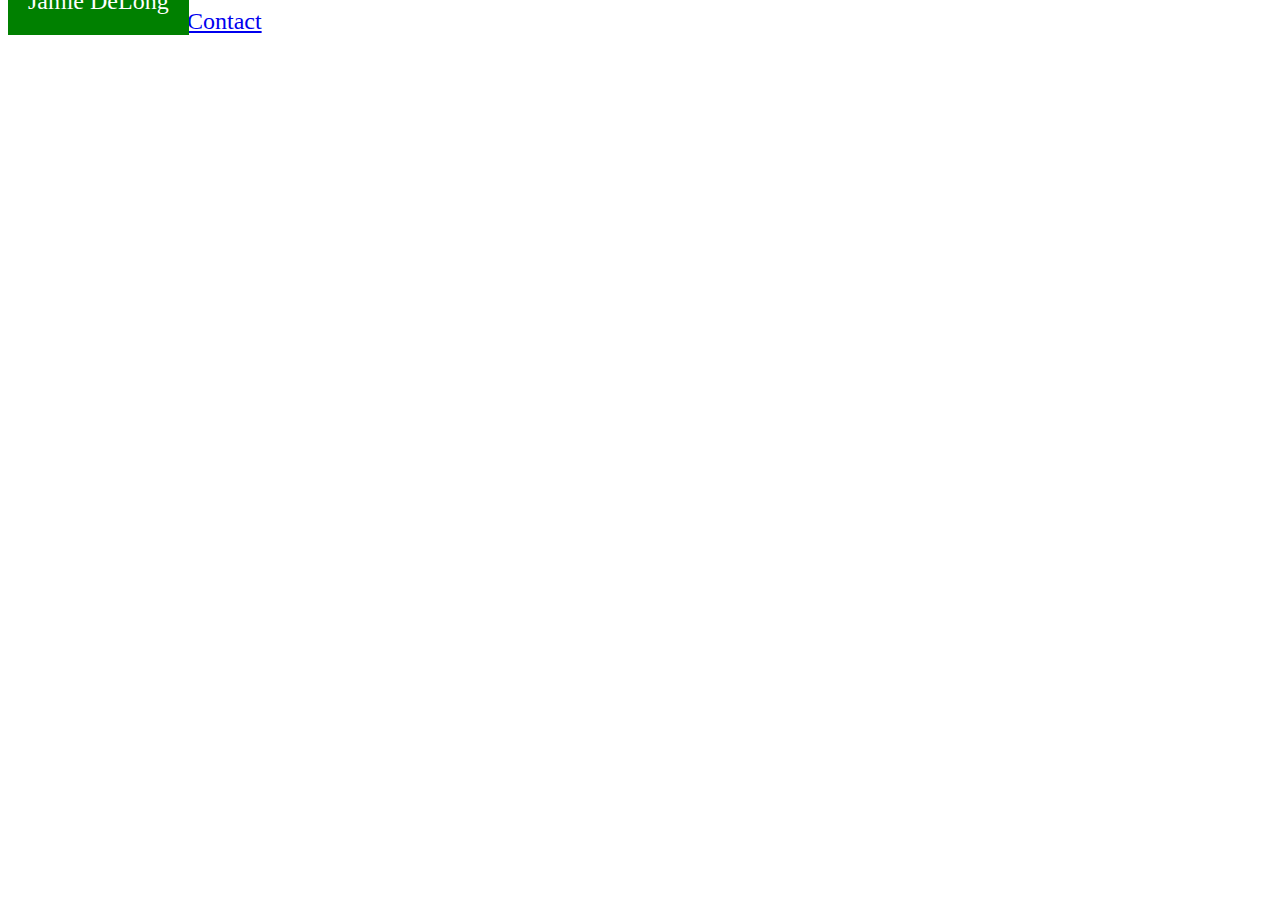
==== index.html @ 94a603da "updates" ====
<!DOCTYPE <!DOCTYPE html>
<html lang="us-en">
<head>
    <meta charset="utf-8" />
    <title>Page Title</title>
    <link rel="stylesheet" type="text/css" href="assets/css/style.css" />
</head>

<body>
    <header id="header">
        <div id="name">Jamie DeLong</div>
        <div id="menu">
            <a href="index.html">About</a> |  
            <a href="portfolio.html">Portfolio</a>  |  
            <a href="contact.html">Contact</a>
        </div>
    </header>
    
</body>
</html>
---- assets/css/style.css ----
* {
    box-sizing: border-box;
    font-size: 24px;
}

#header {
    position: relative;
    width: 960px;
}

#name {
    position: absolute;
    float: left;
    left: 0;
    bottom: 0;
    padding: 20px;
    color: white;
    background: green;
}
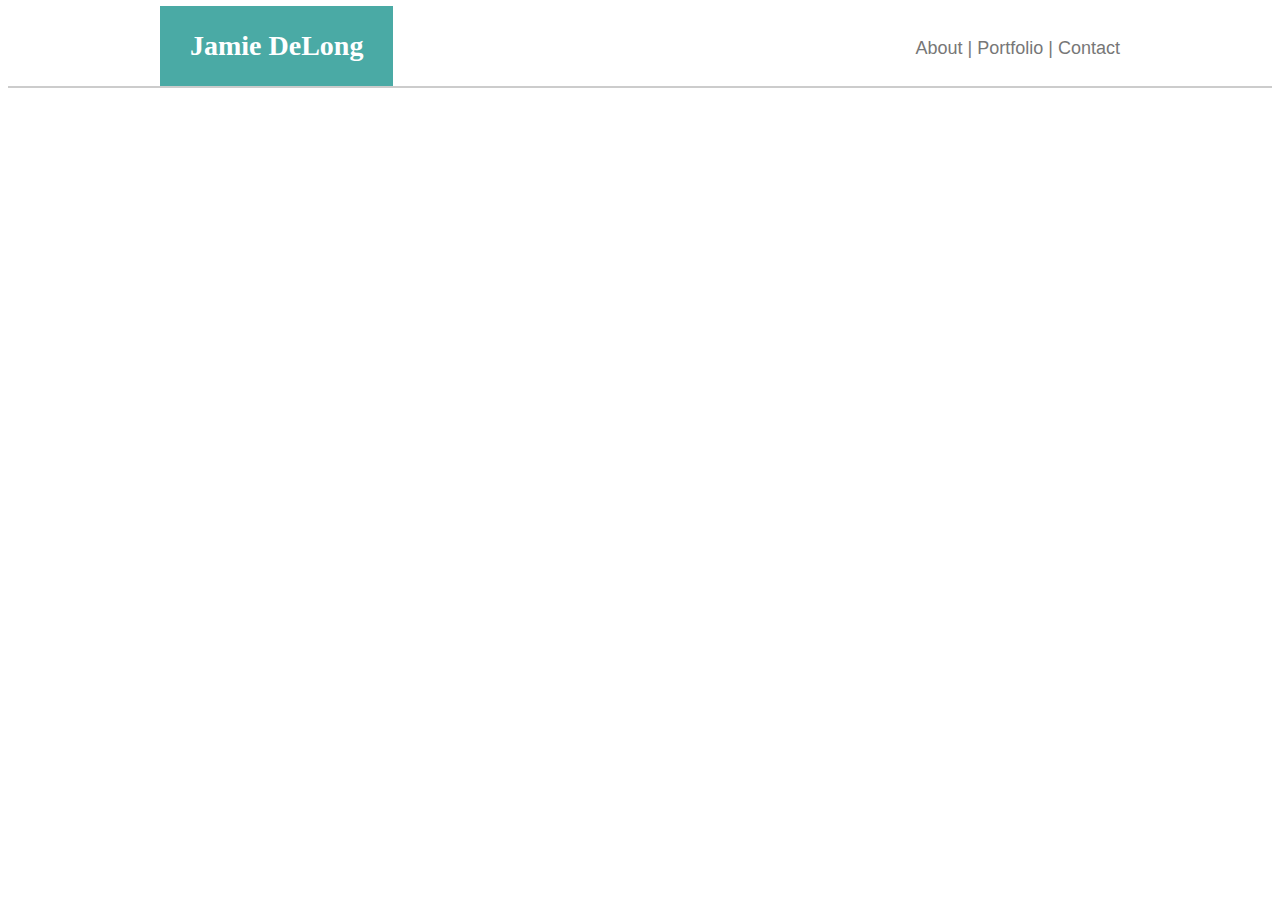
==== commit 9691010f: "updates" ====
--- a/index.html
+++ b/index.html
@@ -1,20 +1,25 @@
 <!DOCTYPE <!DOCTYPE html>
 <html lang="us-en">
+
 <head>
     <meta charset="utf-8" />
-    <title>Page Title</title>
+    <title>About Me</title>
     <link rel="stylesheet" type="text/css" href="assets/css/style.css" />
 </head>
 
 <body>
-    <header id="header">
-        <div id="name">Jamie DeLong</div>
-        <div id="menu">
-            <a href="index.html">About</a> |  
-            <a href="portfolio.html">Portfolio</a>  |  
-            <a href="contact.html">Contact</a>
+    <header id="main_header">
+        <div class="container">
+            <div id="name">Jamie DeLong</div>
+            <div id="menu">
+                <a href="index.html">About</a>  |  
+                <a href="portfolio.html">Portfolio</a>  |  
+                <a href="contact.html">Contact</a>
+            </div>
         </div>
     </header>
-    
+
+
 </body>
+
 </html>--- a/assets/css/style.css
+++ b/assets/css/style.css
@@ -1,19 +1,44 @@
 * {
     box-sizing: border-box;
-    font-size: 24px;
+    font-size: 28px;
+    font-family: 'Arial', 'Helvetica Neue', Helvetica, sans-serif;
 }
 
-#header {
+#main_header {
+    height: 80px;
+    border-bottom: 2px solid #cccccc;
+    background: #ffffff;
+}
+
+.container {
     position: relative;
-    width: 960px;
+    height: 80px;
+    width:  960px;
+    margin: 0 auto;
 }
 
 #name {
     position: absolute;
     float: left;
-    left: 0;
-    bottom: 0;
-    padding: 20px;
-    color: white;
-    background: green;
-}+    bottom: 2px;
+    padding: 0 30px;
+    line-height: 80px;
+    background: #4aaaa5;
+    font-weight: bold;
+    font-family: 'Georgia', Times, Times New Roman, serif;
+    color: #ffffff;
+}
+
+#menu {
+    float: right;
+    line-height: 80px;
+    font-size: 18px;
+    color: #777777;
+}
+
+#menu a {
+    font-size: 18px;
+    color: #777777;
+    text-decoration: none;
+}
+
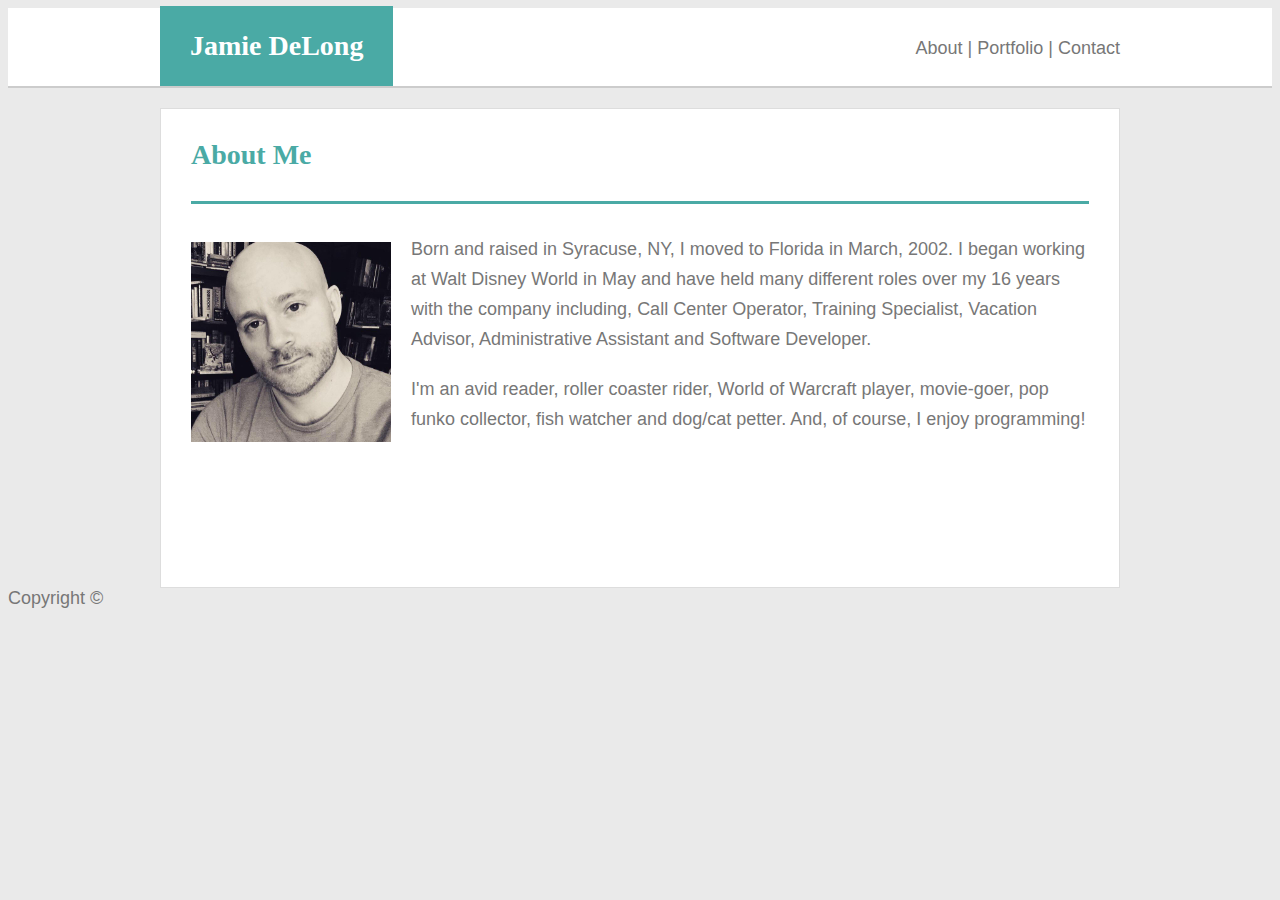
==== commit 8081b054: "updates" ====
--- a/index.html
+++ b/index.html
@@ -9,7 +9,7 @@
 
 <body>
     <header id="main_header">
-        <div class="container">
+        <div class="header_container">
             <div id="name">Jamie DeLong</div>
             <div id="menu">
                 <a href="index.html">About</a>  |  
@@ -19,6 +19,15 @@
         </div>
     </header>
 
+    <section id="main_content">
+        <h1>About Me</h1>
+        <img src="assets/images/profile.jpg" alt="Profile Picture">
+        <p>Born and raised in Syracuse, NY, I moved to Florida in March, 2002. I began working at Walt Disney World in May and have held many different roles over my 16 years with the company including, Call Center Operator, Training Specialist, Vacation Advisor, Administrative Assistant and Software Developer.</p>
+
+        <p>I'm an avid reader, roller coaster rider, World of Warcraft player, movie-goer, pop funko collector, fish watcher and dog/cat petter. And, of course, I enjoy programming!</p>
+    </section>
+
+    <footer>Copyright &copy;</footer>
 
 </body>
 
--- a/assets/css/style.css
+++ b/assets/css/style.css
@@ -1,7 +1,12 @@
 * {
     box-sizing: border-box;
-    font-size: 28px;
+    font-size: 18px;
     font-family: 'Arial', 'Helvetica Neue', Helvetica, sans-serif;
+    color: #777777;
+}
+
+body {
+    background: #eaeaea;
 }
 
 #main_header {
@@ -10,7 +15,7 @@
     background: #ffffff;
 }
 
-.container {
+.header_container {
     position: relative;
     height: 80px;
     width:  960px;
@@ -24,16 +29,15 @@
     padding: 0 30px;
     line-height: 80px;
     background: #4aaaa5;
+    font-size: 28px;
     font-weight: bold;
-    font-family: 'Georgia', Times, Times New Roman, serif;
+    font-family: Georgia, Times, 'Times New Roman', serif;
     color: #ffffff;
 }
 
 #menu {
     float: right;
     line-height: 80px;
-    font-size: 18px;
-    color: #777777;
 }
 
 #menu a {
@@ -42,3 +46,34 @@
     text-decoration: none;
 }
 
+#main_content {
+    width: 960px;
+    height: 480px;
+    margin: 20px auto 0 auto;
+    padding: 30px;
+    border: 1px solid #dddddd;
+    background: #ffffff;
+}
+
+h1 {
+    padding-bottom: 30px;
+    margin-top: 0;
+    margin-bottom: 30px;
+    color: #4aaaa5;
+    font-size: 28px;
+    font-weight: bold;
+    font-family: Georgia, Times, 'Times New Roman', serif;
+    border-bottom: 3px solid #4aaaa5;
+}
+
+#main_content img {
+    float: left;
+    margin: 8px 20px 20px 0;
+    height: 200px;
+    width: 200px;
+}
+
+p {
+    margin-bottom: 20px;
+    line-height: 30px;
+}
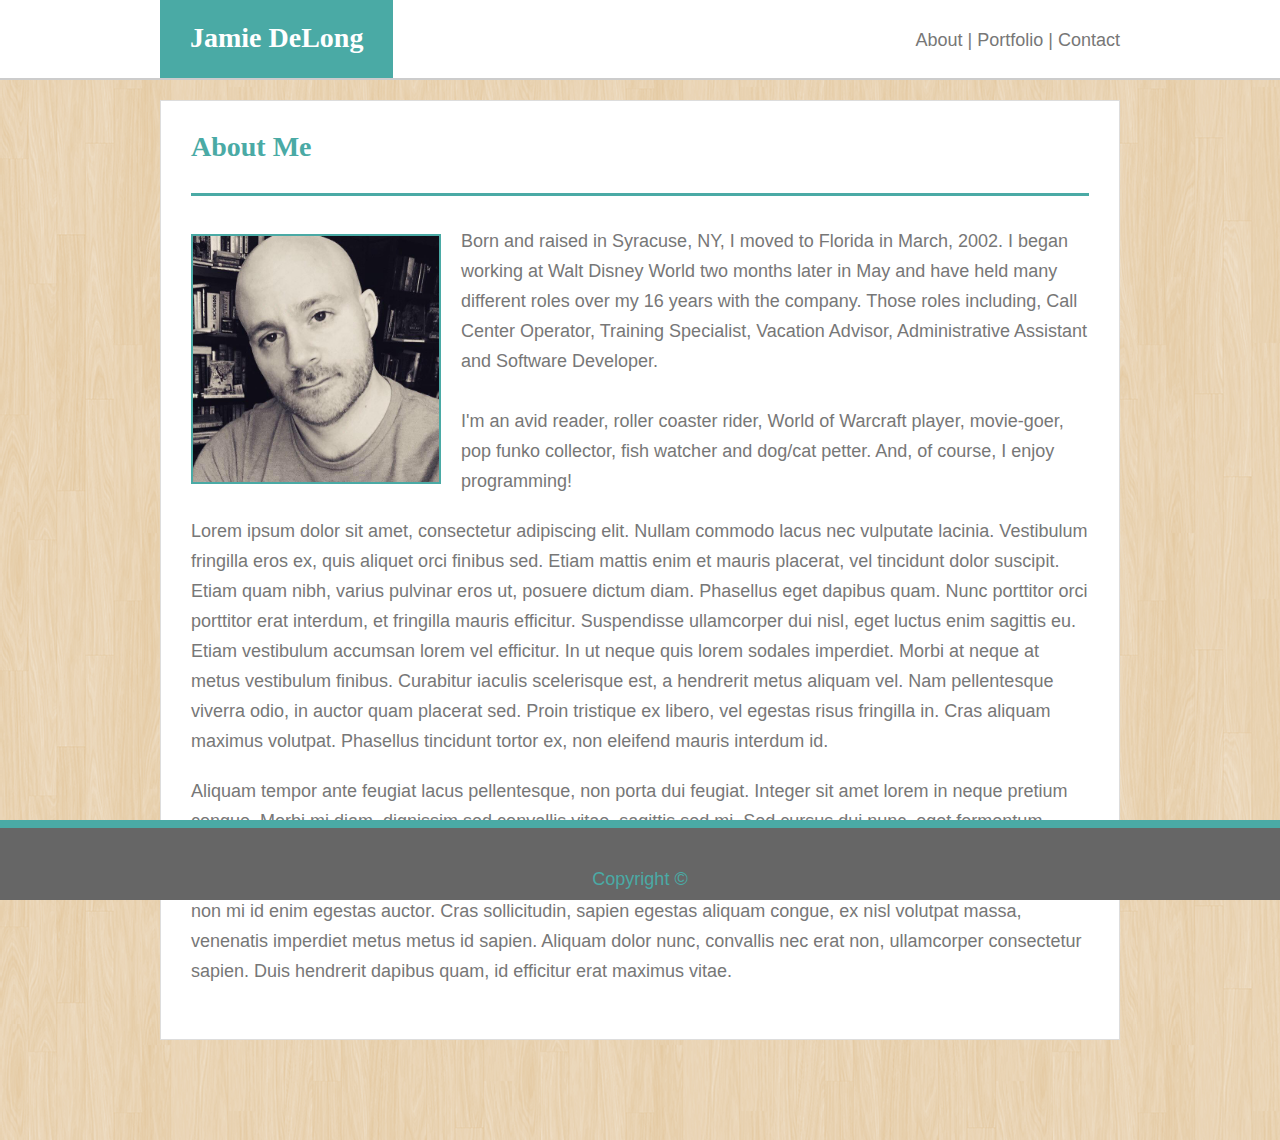
==== commit 906c32fd: "updates to index, content and portfolio" ====
--- a/index.html
+++ b/index.html
@@ -9,7 +9,7 @@
 
 <body>
     <header id="main_header">
-        <div class="header_container">
+        <div id="header_container">
             <div id="name">Jamie DeLong</div>
             <div id="menu">
                 <a href="index.html">About</a>  |  
@@ -19,15 +19,20 @@
         </div>
     </header>
 
-    <section id="main_content">
+    <section id="about_content">
         <h1>About Me</h1>
         <img src="assets/images/profile.jpg" alt="Profile Picture">
-        <p>Born and raised in Syracuse, NY, I moved to Florida in March, 2002. I began working at Walt Disney World in May and have held many different roles over my 16 years with the company including, Call Center Operator, Training Specialist, Vacation Advisor, Administrative Assistant and Software Developer.</p>
+        <p>Born and raised in Syracuse, NY, I moved to Florida in March, 2002. I began working at Walt Disney World two months later in May and have held many different roles over my 16 years with the company. Those roles including, Call Center Operator, Training Specialist, Vacation Advisor, Administrative Assistant and Software Developer.<br><br>I'm an avid reader, roller coaster rider, World of Warcraft player, movie-goer, pop funko collector, fish watcher and dog/cat petter. And, of course, I enjoy programming!</p>
+        
+        <p id="content_cont">Lorem ipsum dolor sit amet, consectetur adipiscing elit. Nullam commodo lacus nec vulputate lacinia. Vestibulum fringilla eros ex, quis aliquet orci finibus sed. Etiam mattis enim et mauris placerat, vel tincidunt dolor suscipit. Etiam quam nibh, varius pulvinar eros ut, posuere dictum diam. Phasellus eget dapibus quam. Nunc porttitor orci porttitor erat interdum, et fringilla mauris efficitur. Suspendisse ullamcorper dui nisl, eget luctus enim sagittis eu. Etiam vestibulum accumsan lorem vel efficitur. In ut neque quis lorem sodales imperdiet. Morbi at neque at metus vestibulum finibus. Curabitur iaculis scelerisque est, a hendrerit metus aliquam vel. Nam pellentesque viverra odio, in auctor quam placerat sed. Proin tristique ex libero, vel egestas risus fringilla in. Cras aliquam maximus volutpat. Phasellus tincidunt tortor ex, non eleifend mauris interdum id.</p>
 
-        <p>I'm an avid reader, roller coaster rider, World of Warcraft player, movie-goer, pop funko collector, fish watcher and dog/cat petter. And, of course, I enjoy programming!</p>
+        <p>Aliquam tempor ante feugiat lacus pellentesque, non porta dui feugiat. Integer sit amet lorem in neque pretium congue. Morbi mi diam, dignissim sed convallis vitae, sagittis sed mi. Sed cursus dui nunc, eget fermentum neque ornare eget. Cras aliquet porttitor velit, nec laoreet eros lacinia vel. Quisque pellentesque ante sit amet accumsan dapibus. Curabitur vitae rutrum elit. Ut ipsum risus, posuere in quam quis, dapibus facilisis urna. Nam non mi id enim egestas auctor. Cras sollicitudin, sapien egestas aliquam congue, ex nisl volutpat massa, venenatis imperdiet metus metus id sapien. Aliquam dolor nunc, convallis nec erat non, ullamcorper consectetur sapien. Duis hendrerit dapibus quam, id efficitur erat maximus vitae.</p>
+    
     </section>
 
-    <footer>Copyright &copy;</footer>
+    <footer>
+        <div>Copyright &copy;</div>
+    </footer>
 
 </body>
 
--- a/assets/css/style.css
+++ b/assets/css/style.css
@@ -6,16 +6,20 @@
 }
 
 body {
-    background: #eaeaea;
+    background-image: url("../images/retina_wood.png");
+    margin: 0;
 }
 
 #main_header {
+    position: fixed;
+    top: 0;
+    width: 100%;
     height: 80px;
     border-bottom: 2px solid #cccccc;
     background: #ffffff;
 }
 
-.header_container {
+#header_container {
     position: relative;
     height: 80px;
     width:  960px;
@@ -46,15 +50,6 @@
     text-decoration: none;
 }
 
-#main_content {
-    width: 960px;
-    height: 480px;
-    margin: 20px auto 0 auto;
-    padding: 30px;
-    border: 1px solid #dddddd;
-    background: #ffffff;
-}
-
 h1 {
     padding-bottom: 30px;
     margin-top: 0;
@@ -66,14 +61,76 @@
     border-bottom: 3px solid #4aaaa5;
 }
 
-#main_content img {
+#about_content {
+    overflow: auto;
+    width: 960px;
+    height: 940px;
+    margin: 100px auto 100px auto;
+    padding: 30px;
+    border: 1px solid #dddddd;
+    background: #ffffff;
+}
+
+#about_content img {
     float: left;
     margin: 8px 20px 20px 0;
-    height: 200px;
-    width: 200px;
+    height: 250px;
+    width: 250px;
+    border: 2px solid #4aaaa5;
 }
 
 p {
     margin-bottom: 20px;
     line-height: 30px;
 }
+
+#content_cont {
+    clear: both;
+}
+
+#contact_content {
+    overflow: auto;
+    width: 960px;
+    height: 600px;
+    margin: 100px auto 100px auto;
+    padding: 30px;
+    border: 1px solid #dddddd;
+    background: #ffffff;
+}
+
+input {
+    width: 100%;
+    margin-bottom: 20px;
+    border: 1px solid #4aaaa5;
+}
+
+textarea {
+    width: 100%;
+    height: 200px;
+    margin-bottom: 20px;
+    border: 1px solid #4aaaa5;
+}
+
+button {
+    width: 130px;
+    height: 50px;
+    background: #4aaaa5;
+    color: #ffffff;
+}
+
+footer {
+    position: fixed;
+    width: 100%;
+    height: 80px;
+    bottom: 0;
+    border-top: 8px solid #4aaaa5;
+    background: #666666;
+}
+
+footer div {
+    position: absolute;
+    width: 100%;
+    bottom: 10px;
+    text-align: center;
+    color: #4aaaa5;
+}
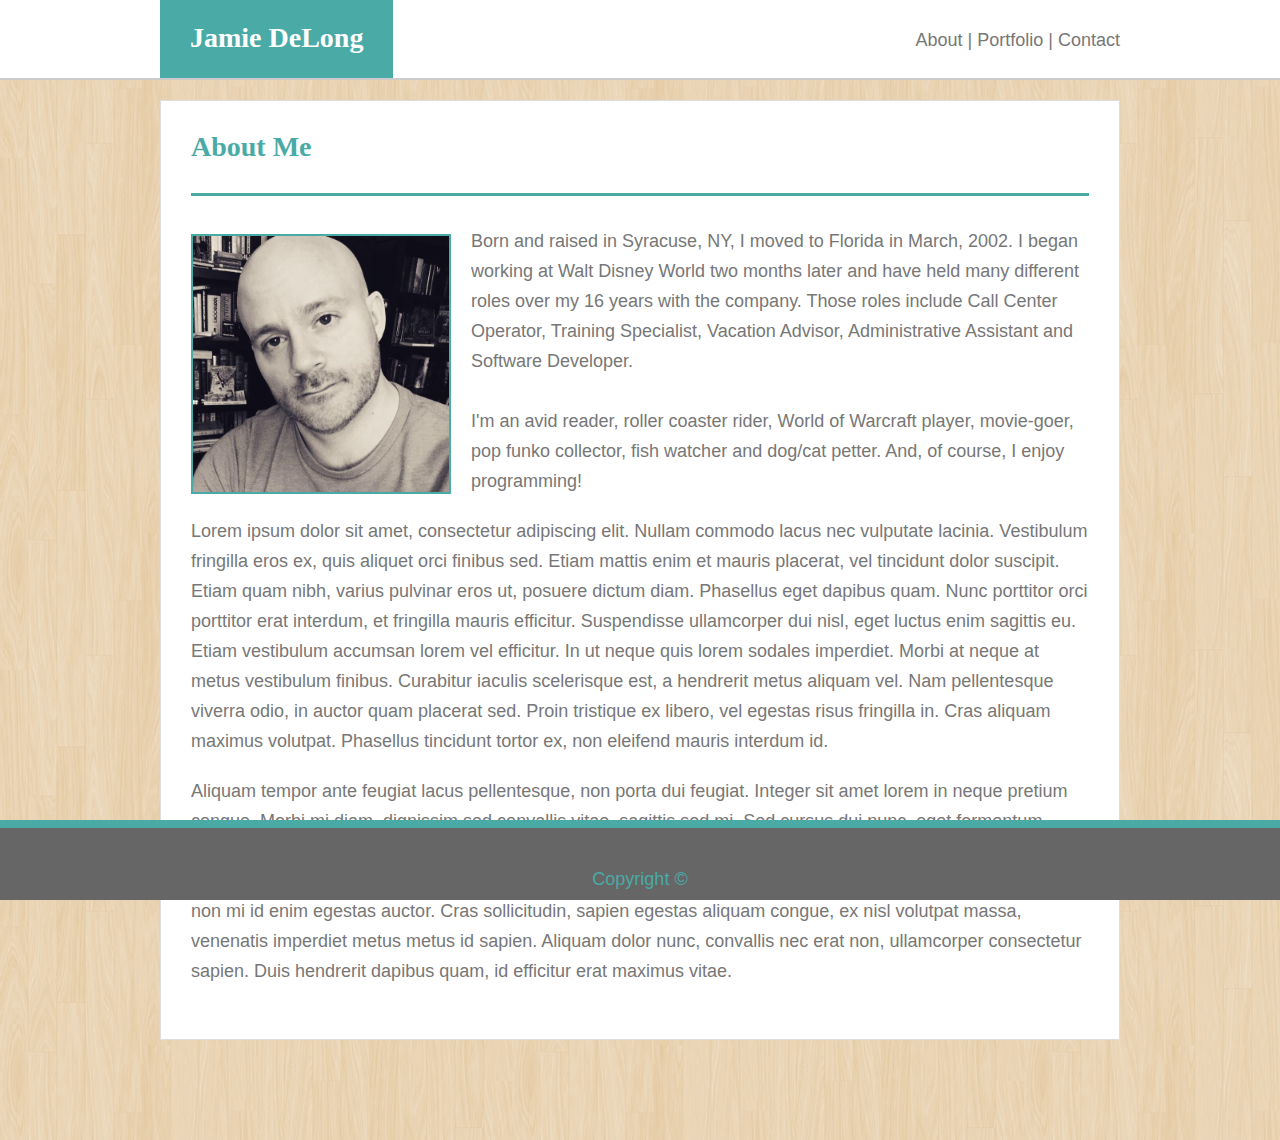
==== commit c2c1d241: "updates and images added" ====
--- a/index.html
+++ b/index.html
@@ -1,5 +1,5 @@
-<!DOCTYPE <!DOCTYPE html>
-<html lang="us-en">
+<!DOCTYPE html>
+<html lang="en">
 
 <head>
     <meta charset="utf-8" />
@@ -22,7 +22,7 @@
     <section id="about_content">
         <h1>About Me</h1>
         <img src="assets/images/profile.jpg" alt="Profile Picture">
-        <p>Born and raised in Syracuse, NY, I moved to Florida in March, 2002. I began working at Walt Disney World two months later in May and have held many different roles over my 16 years with the company. Those roles including, Call Center Operator, Training Specialist, Vacation Advisor, Administrative Assistant and Software Developer.<br><br>I'm an avid reader, roller coaster rider, World of Warcraft player, movie-goer, pop funko collector, fish watcher and dog/cat petter. And, of course, I enjoy programming!</p>
+        <p>Born and raised in Syracuse, NY, I moved to Florida in March, 2002. I began working at Walt Disney World two months later and have held many different roles over my 16 years with the company. Those roles include Call Center Operator, Training Specialist, Vacation Advisor, Administrative Assistant and Software Developer.<br><br>I'm an avid reader, roller coaster rider, World of Warcraft player, movie-goer, pop funko collector, fish watcher and dog/cat petter. And, of course, I enjoy programming!</p>
         
         <p id="content_cont">Lorem ipsum dolor sit amet, consectetur adipiscing elit. Nullam commodo lacus nec vulputate lacinia. Vestibulum fringilla eros ex, quis aliquet orci finibus sed. Etiam mattis enim et mauris placerat, vel tincidunt dolor suscipit. Etiam quam nibh, varius pulvinar eros ut, posuere dictum diam. Phasellus eget dapibus quam. Nunc porttitor orci porttitor erat interdum, et fringilla mauris efficitur. Suspendisse ullamcorper dui nisl, eget luctus enim sagittis eu. Etiam vestibulum accumsan lorem vel efficitur. In ut neque quis lorem sodales imperdiet. Morbi at neque at metus vestibulum finibus. Curabitur iaculis scelerisque est, a hendrerit metus aliquam vel. Nam pellentesque viverra odio, in auctor quam placerat sed. Proin tristique ex libero, vel egestas risus fringilla in. Cras aliquam maximus volutpat. Phasellus tincidunt tortor ex, non eleifend mauris interdum id.</p>
 
--- a/assets/css/style.css
+++ b/assets/css/style.css
@@ -10,6 +10,8 @@
     margin: 0;
 }
 
+/* Header */
+
 #main_header {
     position: fixed;
     top: 0;
@@ -17,6 +19,7 @@
     height: 80px;
     border-bottom: 2px solid #cccccc;
     background: #ffffff;
+    z-index: 1;
 }
 
 #header_container {
@@ -50,6 +53,12 @@
     text-decoration: none;
 }
 
+#menu a:hover {
+    color: #5daa51;
+}
+
+/* Global h1 */
+
 h1 {
     padding-bottom: 30px;
     margin-top: 0;
@@ -61,6 +70,8 @@
     border-bottom: 3px solid #4aaaa5;
 }
 
+/* About Container */
+
 #about_content {
     overflow: auto;
     width: 960px;
@@ -74,8 +85,8 @@
 #about_content img {
     float: left;
     margin: 8px 20px 20px 0;
-    height: 250px;
-    width: 250px;
+    height: 260px;
+    width: 260px;
     border: 2px solid #4aaaa5;
 }
 
@@ -87,6 +98,8 @@
 #content_cont {
     clear: both;
 }
+
+/* Contact Container */
 
 #contact_content {
     overflow: auto;
@@ -118,6 +131,63 @@
     color: #ffffff;
 }
 
+/* Portfolio Container */
+
+#portfolio_content {
+    position: relative;
+    overflow: auto;
+    width: 960px;
+    height: 625px;
+    margin: 100px auto 100px auto;
+    padding: 30px;
+    border: 2px solid #dddddd;
+    background: #ffffff;
+}
+
+#portfolio_content div {
+    position: absolute;
+    width: 250px;
+    line-height: 50px;
+    text-align: center;
+    background: #4aaaa5;
+    font-family: Georgia, Times, 'Times New Roman', serif;
+    color: #ffffff;
+}
+
+#portfolio_content div:hover {
+    color: black;
+    cursor: pointer;
+}
+
+#portfolio_content img {
+    margin: 0 40px 20px 0;
+}
+
+#proj_1 {
+    top: 274px;
+}
+
+#proj_2 {
+    top: 274px;
+    left: 325px;
+}
+
+#proj_3 {
+    top: 274px;
+    left: 620px;
+}
+
+#proj_4 {
+    top: 505px;
+}
+
+#proj_5 {
+    top: 505px;
+    left: 325px;
+}
+
+/* Footer */
+
 footer {
     position: fixed;
     width: 100%;
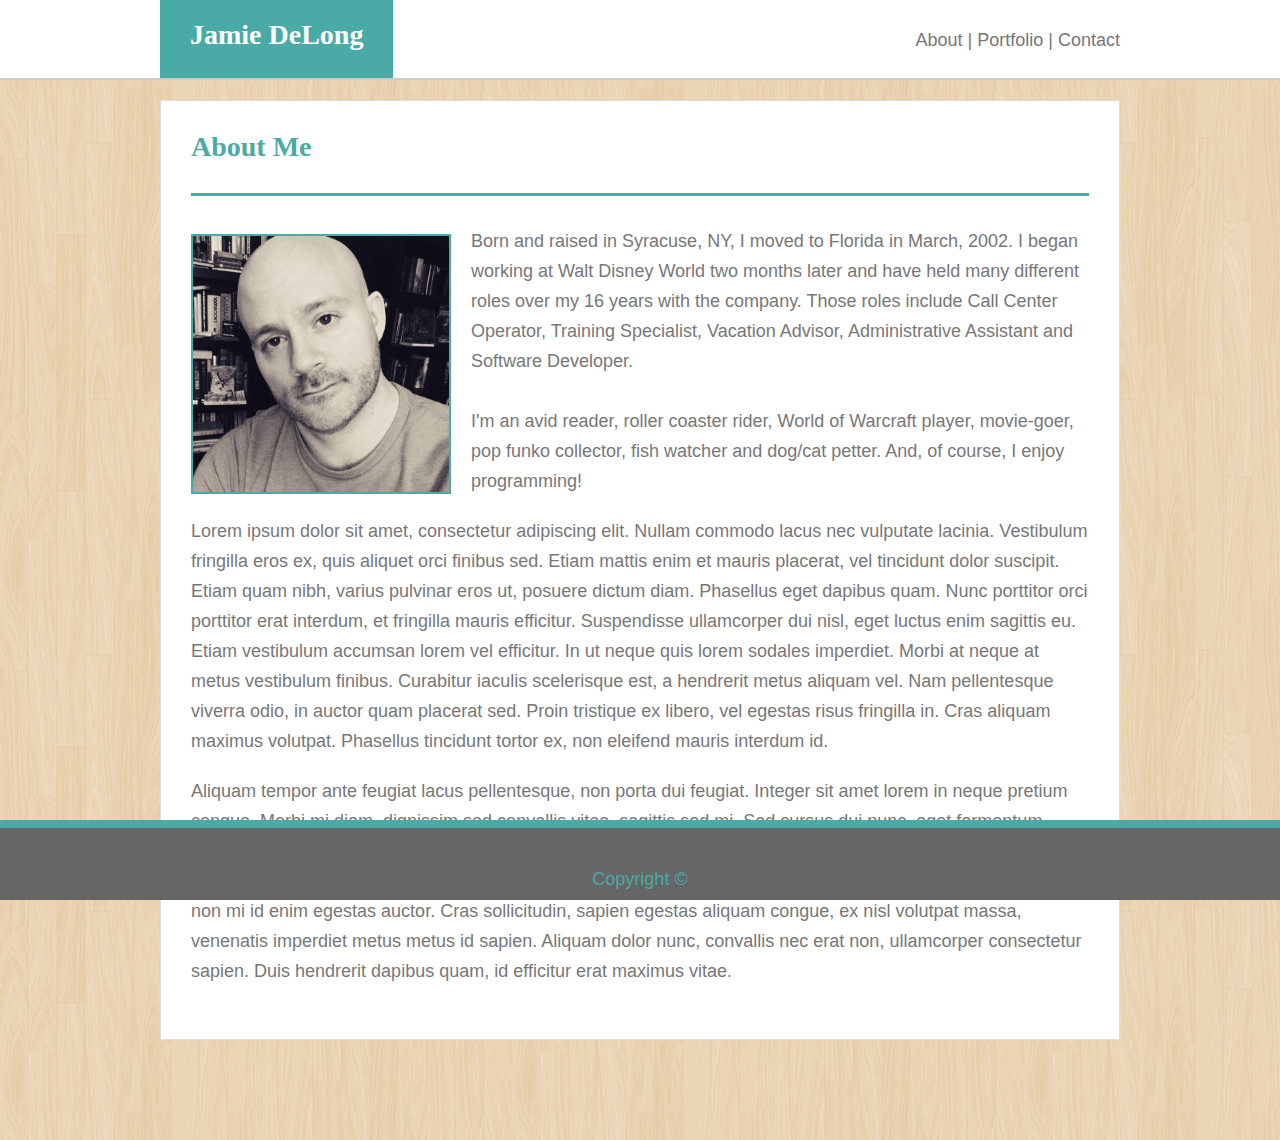
==== commit df10adbd: "updated formatting" ====
--- a/index.html
+++ b/index.html
@@ -3,17 +3,17 @@
 
 <head>
     <meta charset="utf-8" />
-    <title>About Me</title>
+    <title>Jamie DeLong - About Me</title>
     <link rel="stylesheet" type="text/css" href="assets/css/style.css" />
 </head>
 
 <body>
     <header id="main_header">
         <div id="header_container">
-            <div id="name">Jamie DeLong</div>
+            <div id="name"><a href="index.html">Jamie DeLong</a></div>
             <div id="menu">
-                <a href="index.html">About</a>  |  
-                <a href="portfolio.html">Portfolio</a>  |  
+                <a href="index.html">About</a> |
+                <a href="portfolio.html">Portfolio</a> |
                 <a href="contact.html">Contact</a>
             </div>
         </div>
--- a/assets/css/style.css
+++ b/assets/css/style.css
@@ -36,10 +36,14 @@
     padding: 0 30px;
     line-height: 80px;
     background: #4aaaa5;
+}
+
+#name a {
     font-size: 28px;
     font-weight: bold;
     font-family: Georgia, Times, 'Times New Roman', serif;
     color: #ffffff;
+    text-decoration: none;
 }
 
 #menu {
@@ -137,53 +141,37 @@
     position: relative;
     overflow: auto;
     width: 960px;
-    height: 625px;
+    height: 650;
     margin: 100px auto 100px auto;
     padding: 30px;
     border: 2px solid #dddddd;
     background: #ffffff;
 }
 
-#portfolio_content div {
+.project {
+    position: relative;
+    float: left;
+    width: 250px;
+    margin: 10px 20px 20px 0;
+}
+
+.project h3 {
     position: absolute;
-    width: 250px;
-    line-height: 50px;
+    bottom: 15px;
+    width: 100%;
+    padding: 15px;
+    margin-bottom: 0;
+    font-weight: 300;
+    line-height: 30px;
+    color: #fff;
     text-align: center;
     background: #4aaaa5;
-    font-family: Georgia, Times, 'Times New Roman', serif;
-    color: #ffffff;
+    border-bottom: 0;
 }
 
-#portfolio_content div:hover {
+.project h3:hover {
     color: black;
     cursor: pointer;
-}
-
-#portfolio_content img {
-    margin: 0 40px 20px 0;
-}
-
-#proj_1 {
-    top: 274px;
-}
-
-#proj_2 {
-    top: 274px;
-    left: 325px;
-}
-
-#proj_3 {
-    top: 274px;
-    left: 620px;
-}
-
-#proj_4 {
-    top: 505px;
-}
-
-#proj_5 {
-    top: 505px;
-    left: 325px;
 }
 
 /* Footer */
